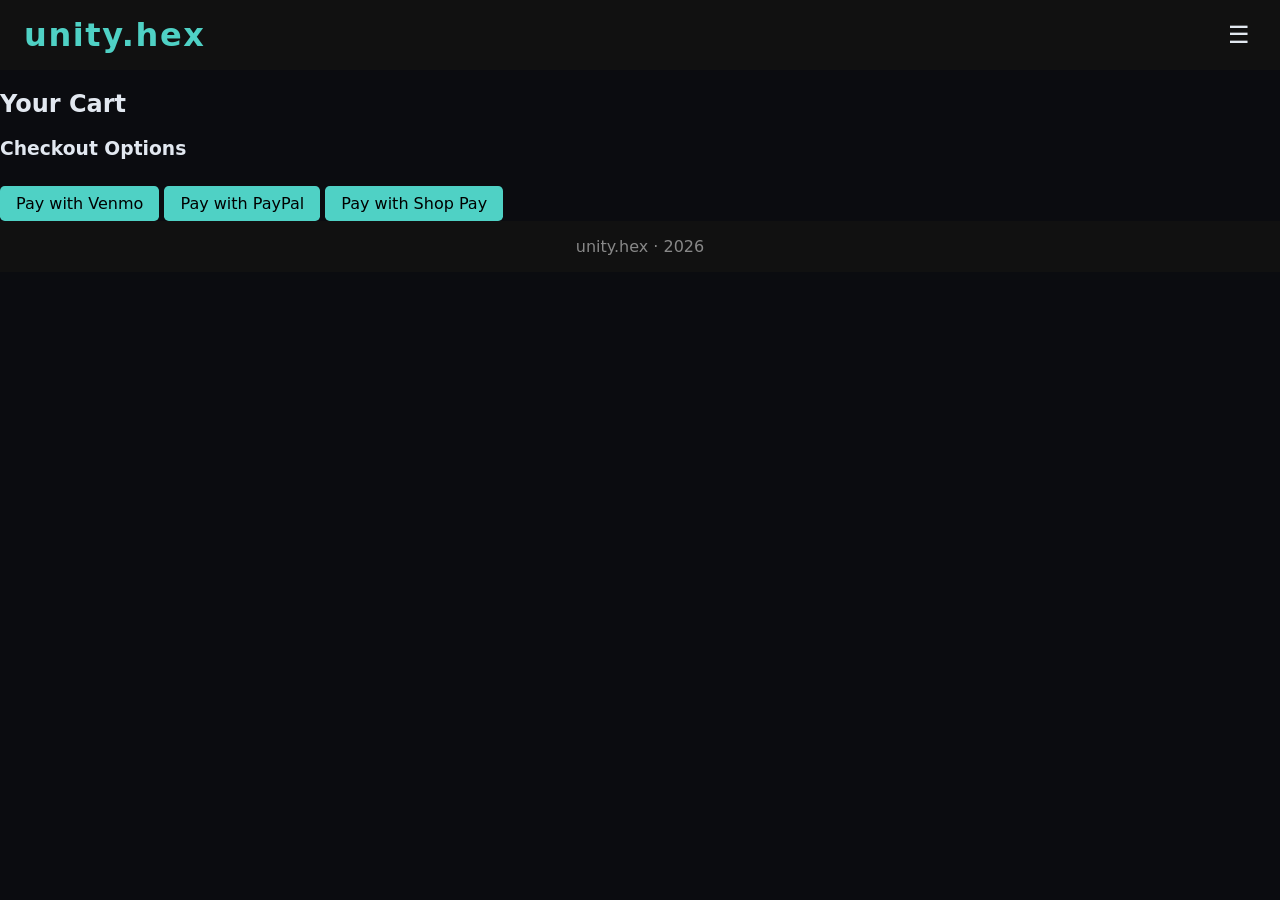
==== cart.html @ 51f68497 "Create cart.html" ====
<!DOCTYPE html>
<html lang="en">
<head>
  <meta charset="UTF-8">
  <title>unity.hex – Cart</title>
  <meta name="viewport" content="width=device-width, initial-scale=1">
  <link rel="stylesheet" href="style.css">
  <script src="script.js" defer></script>
</head>

<body>
  <header>
    <h1 class="logo">unity.hex</h1>
    <button class="hamburger" onclick="toggleMenu()">☰</button>
    <nav id="menu">
      <a href="index.html">Home</a>
      <a href="products.html">Products</a>
      <a href="cart.html">Cart</a>
      <a href="https://github.com/unity-hex33/Unity.hex">GitHub Repo</a>
    </nav>
  </header>

  <main>
    <h2>Your Cart</h2>
    <ul id="cart-items"></ul>

    <h3>Checkout Options</h3>

    <a class="btn" href="https://venmo.com">Pay with Venmo</a>
    <a class="btn" href="https://www.paypal.com/paypalme/">Pay with PayPal</a>
    <a class="btn" href="https://shop.app/pay">Pay with Shop Pay</a>
  </main>

  <footer>
    unity.hex · 2026
  </footer>
</body>
</html>
---- style.css ----
body {
  margin: 0;
  font-family: system-ui, sans-serif;
  background: #0b0c10;
  color: #e2e8f0;
}

header {
  display: flex;
  justify-content: space-between;
  align-items: center;
  padding: 1rem 1.5rem;
  background: #111;
}

.logo {
  margin: 0;
  color: #4fd1c5;
  letter-spacing: 0.05em;
}

nav {
  display: none;
  flex-direction: column;
  background: #111;
  padding: 1rem;
}

nav a {
  color: #e2e8f0;
  text-decoration: none;
  padding: 0.5rem 0;
}

nav a:hover {
  color: #4fd1c5;
}

.hamburger {
  background: none;
  border: none;
  color: #e2e8f0;
  font-size: 1.5rem;
}

.hero {
  padding: 2rem;
}

.cards {
  display: grid;
  grid-template-columns: repeat(auto-fit, minmax(260px, 1fr));
  gap: 1rem;
  padding: 1rem;
}

.card {
  background: #1a1a1a;
  padding: 1rem;
  border-radius: 0.5rem;
}

.btn {
  display: inline-block;
  margin-top: 0.5rem;
  padding: 0.5rem 1rem;
  background: #4fd1c5;
  color: #000;
  border-radius: 0.3rem;
  text-decoration: none;
}

footer {
  text-align: center;
  padding: 1rem;
  background: #111;
  color: #888;
}
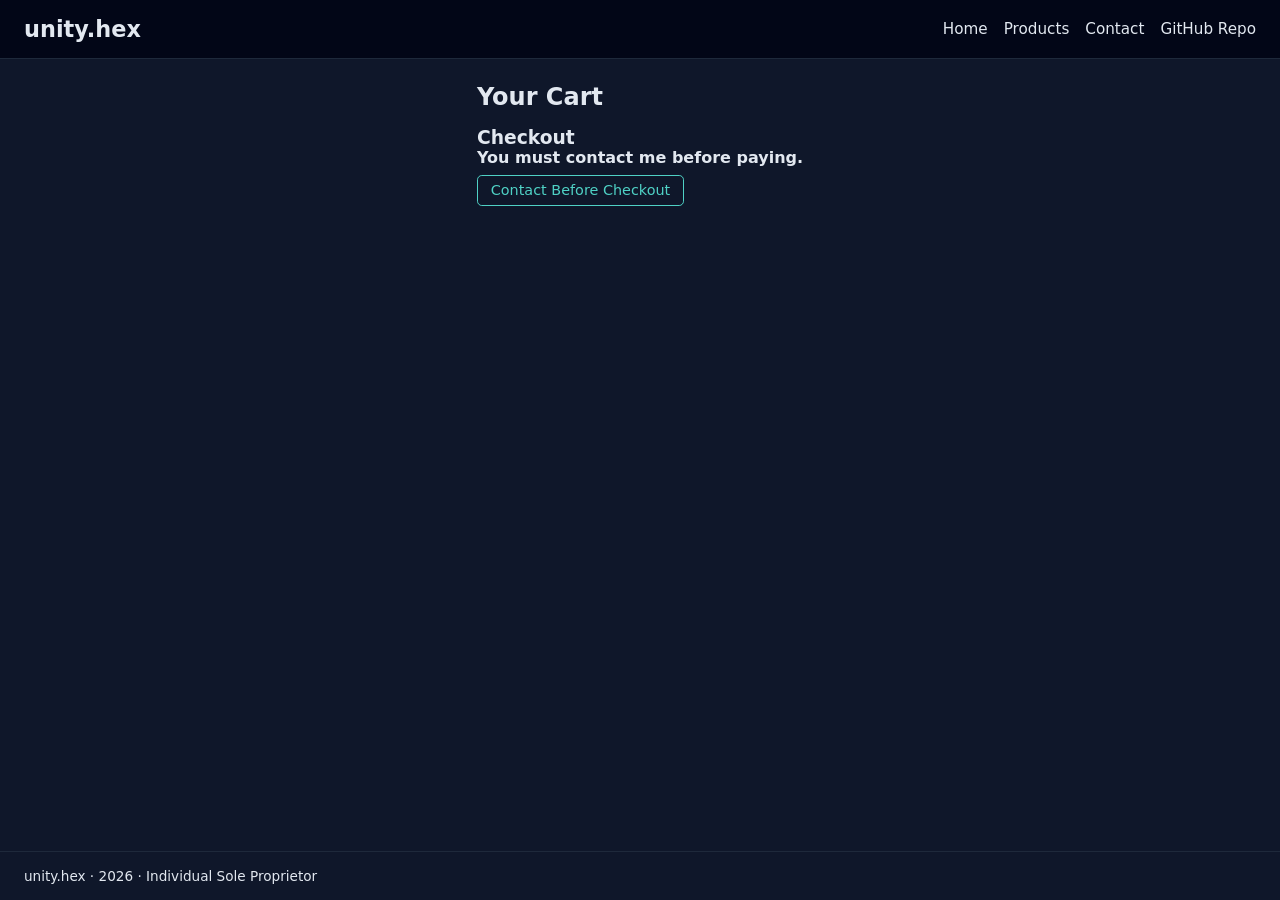
==== commit ed5d29cd: "Update cart.html" ====
--- a/cart.html
+++ b/cart.html
@@ -15,7 +15,7 @@
     <nav id="menu">
       <a href="index.html">Home</a>
       <a href="products.html">Products</a>
-      <a href="cart.html">Cart</a>
+      <a href="contact.html">Contact</a>
       <a href="https://github.com/unity-hex33/Unity.hex">GitHub Repo</a>
     </nav>
   </header>
@@ -24,15 +24,13 @@
     <h2>Your Cart</h2>
     <ul id="cart-items"></ul>
 
-    <h3>Checkout Options</h3>
-
-    <a class="btn" href="https://venmo.com">Pay with Venmo</a>
-    <a class="btn" href="https://www.paypal.com/paypalme/">Pay with PayPal</a>
-    <a class="btn" href="https://shop.app/pay">Pay with Shop Pay</a>
+    <h3>Checkout</h3>
+    <p><strong>You must contact me before paying.</strong></p>
+    <a class="btn" href="contact.html">Contact Before Checkout</a>
   </main>
 
   <footer>
-    unity.hex · 2026
+    unity.hex · 2026 · Individual Sole Proprietor
   </footer>
 </body>
 </html>
--- a/style.css
+++ b/style.css
@@ -1,78 +1,158 @@
+/* Base layout */
+
+* {
+  box-sizing: border-box;
+  margin: 0;
+  padding: 0;
+}
+
 body {
-  margin: 0;
-  font-family: system-ui, sans-serif;
-  background: #0b0c10;
+  font-family: system-ui, -apple-system, BlinkMacSystemFont, "Segoe UI", sans-serif;
+  background: #0f172a;
   color: #e2e8f0;
+  min-height: 100vh;
+  display: flex;
+  flex-direction: column;
 }
+
+main {
+  padding: 1.5rem;
+  max-width: 900px;
+  margin: 0 auto;
+  flex: 1;
+}
+
+/* Header / nav */
 
 header {
   display: flex;
+  align-items: center;
   justify-content: space-between;
-  align-items: center;
   padding: 1rem 1.5rem;
-  background: #111;
+  background: #020617;
+  border-bottom: 1px solid #1e293b;
 }
 
 .logo {
-  margin: 0;
-  color: #4fd1c5;
-  letter-spacing: 0.05em;
+  font-size: 1.4rem;
+  font-weight: 700;
 }
 
 nav {
-  display: none;
-  flex-direction: column;
-  background: #111;
-  padding: 1rem;
+  display: flex;
+  gap: 1rem;
 }
 
 nav a {
   color: #e2e8f0;
   text-decoration: none;
-  padding: 0.5rem 0;
+  font-size: 0.95rem;
 }
 
 nav a:hover {
   color: #4fd1c5;
 }
 
+/* Hamburger (mobile) */
+
 .hamburger {
+  display: none;
   background: none;
-  border: none;
+  border: 1px solid #1e293b;
   color: #e2e8f0;
-  font-size: 1.5rem;
+  padding: 0.3rem 0.6rem;
+  border-radius: 0.25rem;
 }
 
-.hero {
-  padding: 2rem;
-}
+/* Cards */
 
 .cards {
   display: grid;
-  grid-template-columns: repeat(auto-fit, minmax(260px, 1fr));
+  grid-template-columns: repeat(auto-fit, minmax(220px, 1fr));
   gap: 1rem;
+  margin-top: 1.5rem;
+}
+
+.card {
+  background: #020617;
+  border: 1px solid #1e293b;
+  border-radius: 0.5rem;
   padding: 1rem;
 }
 
-.card {
-  background: #1a1a1a;
-  padding: 1rem;
-  border-radius: 0.5rem;
+.card h3 {
+  font-size: 1.1rem;
+  margin-bottom: 0.4rem;
 }
+
+.card p {
+  font-size: 0.95rem;
+  margin-bottom: 0.5rem;
+}
+
+/* Buttons */
 
 .btn {
   display: inline-block;
   margin-top: 0.5rem;
-  padding: 0.5rem 1rem;
-  background: #4fd1c5;
-  color: #000;
+  padding: 0.4rem 0.8rem;
   border-radius: 0.3rem;
+  border: 1px solid #4fd1c5;
+  background: transparent;
+  color: #4fd1c5;
+  font-size: 0.9rem;
+  cursor: pointer;
   text-decoration: none;
 }
 
+.btn:hover {
+  background: #4fd1c5;
+  color: #020617;
+}
+
+/* Cart list */
+
+#cart-items {
+  list-style: none;
+  margin-top: 1rem;
+}
+
+#cart-items li {
+  padding: 0.4rem 0;
+  border-bottom: 1px solid #1e293b;
+}
+
+/* Coming soon */
+
+.coming-soon {
+  opacity: 0.4;
+  text-decoration: line-through;
+  position: relative;
+}
+
+.coming-label {
+  position: absolute;
+  top: 10px;
+  right: 10px;
+  background: #4fd1c5;
+  color: #000;
+  padding: 0.3rem 0.6rem;
+  border-radius: 0.3rem;
+  font-size: 0.8rem;
+  font-weight: bold;
+}
+
+/* Stock label */
+
+.stock {
+  font-weight: bold;
+  color: #4fd1c5;
+}
+
+/* Footer */
+
 footer {
-  text-align: center;
-  padding: 1rem;
-  background: #111;
-  color: #888;
-}
+  padding: 1rem 1.5rem;
+  border-top: 1px solid #1e293b;
+  font-size: 0.85rem;
+  text-align
